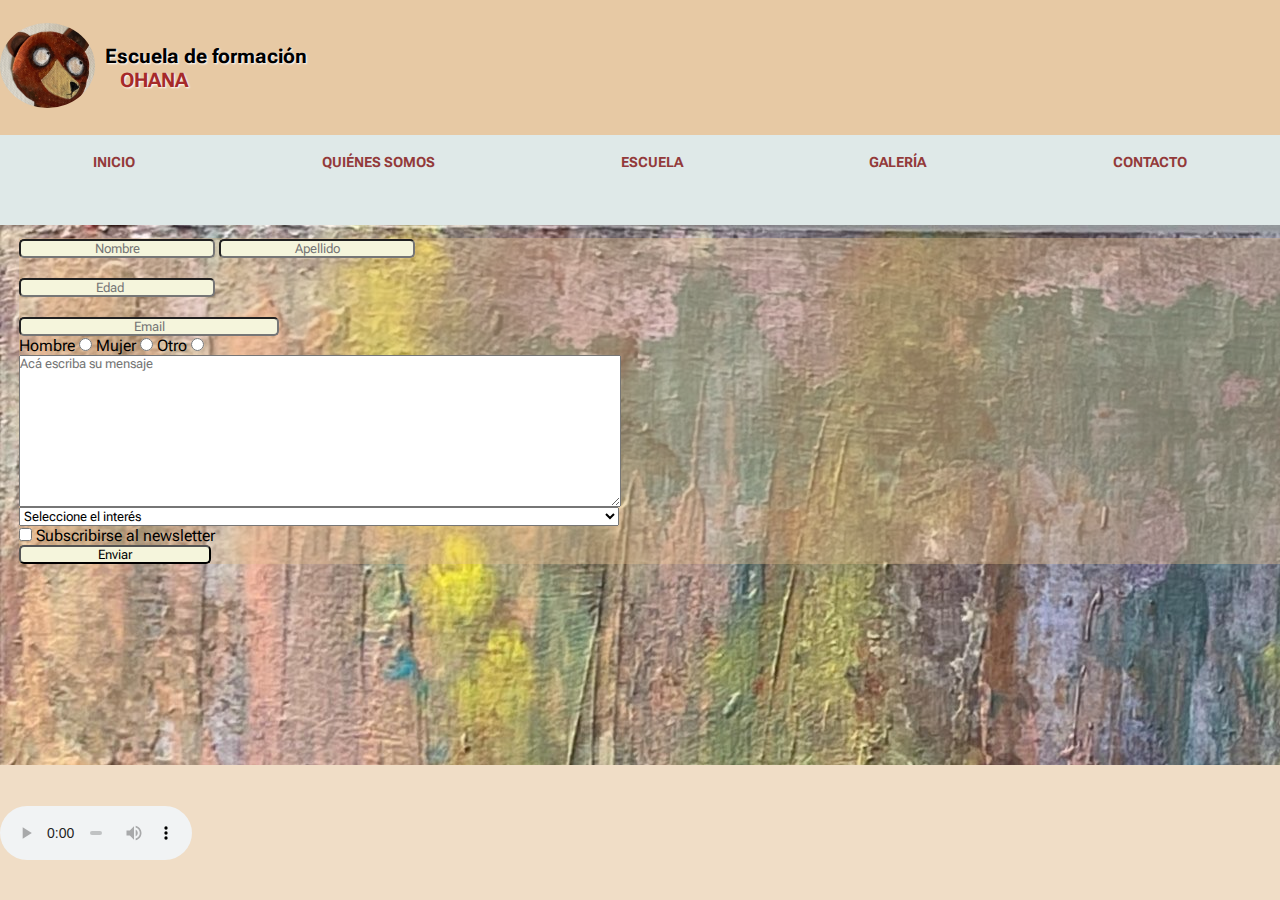
==== html/contacto.html @ 57b865ef "Este es el primer commit. Proyecto sin agregados" ====
<!DOCTYPE html>
<html lang="en">

<head>
    <meta charset="UTF-8">
    <meta http-equiv="X-UA-Compatible" content="IE=edge">
    <meta name="viewport" content="width=device-width, initial-scale=1.0">
    <!-- LINK DE LA FUENTE -->
    <link rel="stylesheet" href="https://use.fontawesome.com/releases/v5.15.4/css/all.css"
        integrity="sha384-DyZ88mC6Up2uqS4h/KRgHuoeGwBcD4Ng9SiP4dIRy0EXTlnuz47vAwmeGwVChigm" crossorigin="anonymous" />
    <link rel="stylesheet" href="../css/style.css">
    <!-- ICONO DE LA PAGINA -->
    <link rel="shortcut icon" href="../img/favicon.jpg">
    <title>CONTACTO | ESCUELA OHANA</title>
</head>

<body>
    <div class="grilla">
        <header class="header">
            <!-- LOGO Y TITULO DE LA ESCUELA -->
            <a href="../index.html"><img class="logo" src="../img/logo.jpg" alt="logo"></a>
            <h1>
                <span> Escuela de formación</span>
                <br>
                <span class="titulo">OHANA</span>
            </h1>
        </header>
        <!-- EL MENU  -->
        <nav class="nav">
            <ul>
                <li class="itemmenu"><a href="../index.html">INICIO</a></li>
                <li class="itemmenu"><a href="./quienessomos.html">QUIÉNES SOMOS</a></li>
                <li class="itemmenu"><a href="./escuela.html">ESCUELA</a>
                    <ol>
                        <li>Talleres</li>
                        <li>Dias y Horarios</li>
                        <li>Muestra Anual</li>
                    </ol>
                </li>
                <li class="itemmenu">
                    <a href="./galeria.html">GALERÍA</a>
                </li>
                <li class="itemmenu">
                    <a href="./contacto.html">CONTACTO</a>
                </li>

            </ul>

        </nav>
        <main class="maincontacto">
            <!-- CONTENIDO PRINCIPAL/FORMULARIO DE CONTACTO -->
            <form class="formulariocontacto" action="#" method="get">
                <label>
                    <input type="text" placeholder="Nombre" name="nombre">
                    <input type="text" placeholder="Apellido" name="apellido">
                </label>
                <br>
                <label>
                    <input type="number" min="1" name="edad" placeholder="Edad">
                    <br><br>
                    <input type="email" name="email" placeholder="Email">
                </label>
                <!-- <br><br> -->
                <label>
                    <span>Hombre</span>
                    <input type="radio" name="sexo" value="hombre">

                    <span>Mujer</span>
                    <input type="radio" name="sexo" value="mujer">

                    <span>Otro</span>
                    <input type="radio" name="sexo" value="otro">
                </label>
                <!-- <br> -->
                <textarea name="mensaje" cols="30" rows="10" placeholder="Acá escriba su mensaje"></textarea>
                <!-- <br> -->
                <select name="interes">
                    <option value="seleccion">Seleccione el interés</option>
                    <option value="cursos">Cursos</option>
                    <option value="news">Novedades</option>
                    <option value="promos">Promociones</option>
                    <option value="otros">Otros</option>
                </select>
                <label>
                    <input type="checkbox" name="suscripcion">
                    <span>Subscribirse al newsletter</span>
                </label>
                <!-- <br><br> -->
                <input type="submit" value="Enviar">
            </form>
        </main>
        <footer class="footer">
            <!-- AUDIO Y REDES DE CONTACTO -->
            <audio class="audio" controls autoplay
                src="./mp3/y2mate.com - Ennio Morricone Cinema Paradiso Theme piano.mp3">
                El navegador no soporta el audio
            </audio>
            <ul class="redes">
                <li><a href="https://facebook.com" target="_blank"><i class="fab fa-instagram redes"></i></a></li>
                <li><a href="https://instagram.com" target="_blank"><i class="fab fa-whatsapp redes"></i></a></li>
                <li><a href="https://twitter.com" target="_blank"><i class="fab fa-twitter redes"></i></a></li>



            </ul>
        </footer>
    </div>
</body>

</html>
---- css/style.css ----
@import url('https://fonts.googleapis.com/css2?family=Roboto+Flex:opsz@8..144&display=swap');

/* RESETEO */
* {
    margin: 0;
    padding: 0;
    font-family: 'Roboto Flex', sans-serif;
}

.grilla {
    display: grid;
    grid-template-rows: 15vh 10vh 60vh 15vh;
    grid-template-areas:
        "header header header header"
        "nav nav nav nav"
        "main main main main"
        "footer footer footer footer";
}

/* HEADER FOOTER MAIN */
.header {
    /* height: 10vh; */
    grid-area: header;
    background-color: rgba(225, 188, 141, 0.8);
    display: flex;
    flex-direction: row;
    align-items: center;
}

.main {
    grid-area: main;
    /* height: 60vh; */
    /* background-color: white; */
    display: flex;
    background-image: url(../img/fondo.JPG);
    background-repeat: repeat;
    background-size: cover;
}

.footer {
    grid-area: footer;
    /* height: 15vh; */
    display: flex;
    background-color: rgba(225, 188, 141, 0.5);
    flex-direction: row;
    align-items: center;
}

/* LOGO- HEADER */
.logo {
    border-radius: 50%;
    max-height: 85px;

}

.logo:hover {
    transition: 0.5;
    transform: scale(1.5);
}

/* TITULO- HEADER */
h1 {
    font-weight: bold;
    font-size: 20px;
    text-shadow: 1px 1px 2px white;
    margin-left: 10px;

}

.titulo {
    color: brown;
    margin-left: 15px;
}

/*MENU - HEADER*/
.nav {
    grid-area: nav;
    background-color: rgba(191, 212, 210, 0.5);

}

.nav ul {
    display: flex;
    flex-direction: row;
    justify-content: space-around;
    align-items: center;
}

.itemmenu {
    margin-top: 1.5%;
    list-style: none;
    position: relative;
    font-size: 14px;
    font-weight: bold;
}

.nav ul ol {
    position: absolute;
    display: none;
}

.nav ul ol li {
    display: block;
    color: black;
    margin-top: 7%;
}

.nav .itemmenu:hover a {

    color: black;
    text-shadow: 2px 3px white;

}

.nav ul .itemmenu:hover ol {
    display: block;
    background-color: rgba(191, 212, 210, 0.8);
}

.itemmenu a {
    text-decoration: none;
    color: rgb(147, 58, 58);
}

/* MAIN INDEX*/
.contenedorimagen {
    width: 35%;
    height: 100%;
    margin-left: 10%;
}

.imagenindex {
    height: 100%;
    width: 100%;
}

.contenedortexto {
    width: 65%;
    height: 100%;
    margin: 10%;

}

.texto {
    font-family: 'Montserrat', sans-serif;
    text-align: center;
    font-style: italic;
    /* margin: 10% 10% 10% 20%; */
    font-size: 20px;
    max-height: 200px;
    max-width: 500px;
    overflow: auto;
    color: white;
    background-color: rgba(31, 30, 28, 0.2);
}

/* FOOTER */
.audio {
    width: 15vw;
    justify-content: left;
}

/* REDES DEL FOOTER */
.redes {
    list-style: none;
    display: flex;
    flex-direction: row;
    margin-left: 10vw;

}

.redes li a {
    text-decoration: none;
}

.redes li a i:hover {
    transition: 0.6;
    transform: scale(2);
}

/* QUIENES SOMOS */
.mainquienessomos {
    grid-area: main;
    display: flex;
    flex-direction: row;
    align-items: center;
    background-image: none;
    background-image: url('../img/fondoilustracion.JPG');
    background-size: cover;
    background-repeat: no-repeat;
    background-attachment: fixed;
}

.contenedormain {
    padding-left: 1%;
    margin-left: 1%;
    background-color: rgba(225, 188, 141, 0.5);
    display: flex;
    flex-direction: column;
    justify-content: center;
    align-items: center;
    width: 70%;    
    max-height: 200px;
}

.titulomain {
    margin-top: 1rem;
    font-size: 25px;
    text-transform: uppercase;
    font-style: italic;
    font-weight: bold;
    box-shadow: 2px 2px 2px brown;
}

.textomain {
    font-family: 'Montserrat', sans-serif;

    overflow: auto;
    /* font-weight: bolder; */
}

.contenedorlogo {
    width: 30%;
    padding-left: 10%;
}

.contenedorlogo img {

    border-radius: 50%;
    max-width: 200px;
    /* width:70%; */
    /* height:70%; */
}

/* ESCUELA */
.mainescuela {
    background-color: rgba(225, 188, 141, 0.6);
    grid-area: main;
    display: flex;
    flex-direction: column;
    justify-content: flex-start;
    align-items: center;
}

.contenedormainescuela {
    
    height: 50%;
    overflow: hidden;

}

.contenedorvideoescuela {
    height: 50%;
}

/* GALERIA */
.maingaleria {
    grid-area: main;
    background-image: none;
    background-image: url('../img/fondolineas.JPG');
    background-repeat: repeat;
    display: flex;
    flex-direction: column;
    background-attachment: fixed;
    justify-content: flex-start;
    align-items: stretch;
}

.grillagaleria {
    padding-top: 5%;
    display: grid;
    grid-template-rows: repeat(4, auto);
    grid-template-columns: repeat(5, auto);
    gap: 5px;
}

.grillagaleria img {
    border: solid 1px brown;

}

/* CONTACTO */
.maincontacto {

    grid-area: main;
    overflow: auto;
    background-image: url('../img/fondo.JPG');

}

.formulariocontacto {
    margin-left: 1.5%;
    background-color: rgba(225, 188, 141, 0.4);
    margin-top: 1%;
    display: flex;
    flex-direction: column;
    align-content: center;
    align-items: stretch;
}


.formulariocontacto input[type=text],
.formulariocontacto input[type=number],
.formulariocontacto input[type=submit] {
    border-radius: 5px;
    background-color: beige;
    /* width: 100px; */
    width: 15vw;
    text-align: center;
}

.formulariocontacto input[type=email] {
    width: 20vw;
    border-radius: 5px;
    background-color: beige;
    text-align: center;
}

.formulariocontacto input[type=submit]:hover {
    background-color: rgb(233, 233, 207);
    transition: .5s;
    transform: scale(1.2);
}

.formulariocontacto select {
    max-width: 600px;
}

.formulariocontacto textarea {
    max-width: 600px;
    /* height: 40vh; */
}

/* MEDIAS QUERIES DISPOSITIVO MOBILE */
@media(max-width:375px) {

    /* GRILLA GENERAL VERSION MOBILE */
    .grilla {
        grid-template-rows: 15vh 4vh 71vh 10vh;
    }

    /* LOGO HEADER VERSION MOBILE */
    .logo {
        height: 70px;
    }

    /* INDEX VERSION MOBILE */
    .main {
        display: flex;
        flex-direction: column;
        justify-content: space-between;
        align-items: center;
    }

    .contenedortexto {
        max-width: 80%;
    }

    .texto {
        font-size: 12px;
    }

    .contenedorimagen {
        width: 40%;
        height: 50%;
        margin-left: 0;
    }

    .imagenindex {
        margin-top: 15%;
    }

    /* FOOTER/ AUDIO DEL FOOTER DESAPARECE EN VERSION MOBILE */
    .audio {
        display: none;
    }

    .redes {
        margin-left: 14vw;
    }

    /* MENU */
    .itemmenu {
        /* margin-top: 2%; */
        font-size: 12px;
    }

    h1 {
        font-size: 15px;
    }

    /* QUIENES SOMOS VERSION MOBILE */
    .mainquienessomos {
        display: flex;
        flex-direction: row-reverse;
    }

    .contenedormain {
        padding-left: 0%;
        margin-left: 0%;
        margin-right: 10%;
        width: 100%;
        background-color: rgba(225, 188, 141, 0.7);
        /* max-height: 100px; */
    }

    .titulomain {
        margin-top: .5rem;
        font-size: 12px;
    }

    .textomain {
        font-size: 9px;
        /* max-height: 100px; */
    }

    .contenedorlogo {
        width: 100%;
        padding-left: 0;
    }

    .contenedorlogo img {
        /* padding-left:2%; */
        max-width: 140px;

    }

    /* ESCUELA VERSION MOBILE */
    .contenedorvideoescuela {
        height: 40%;
    }

    .contenedormainescuela {
        height: 60%;
    }

    /* GALERIA VERSION MOBILE */
    .grillagaleria {
        padding-top: 10%;
        grid-template-rows: repeat(5, auto);
        grid-template-columns: repeat(4, auto);

    }

    .maingaleria {
        /* background-image: none; */
        /* background-image: url('../img/fondolineas.JPG'); */
        /* background-repeat: no-repeat; */
        background-position: 0% 3%
            /* background-attachment: fixed; */
    }

}
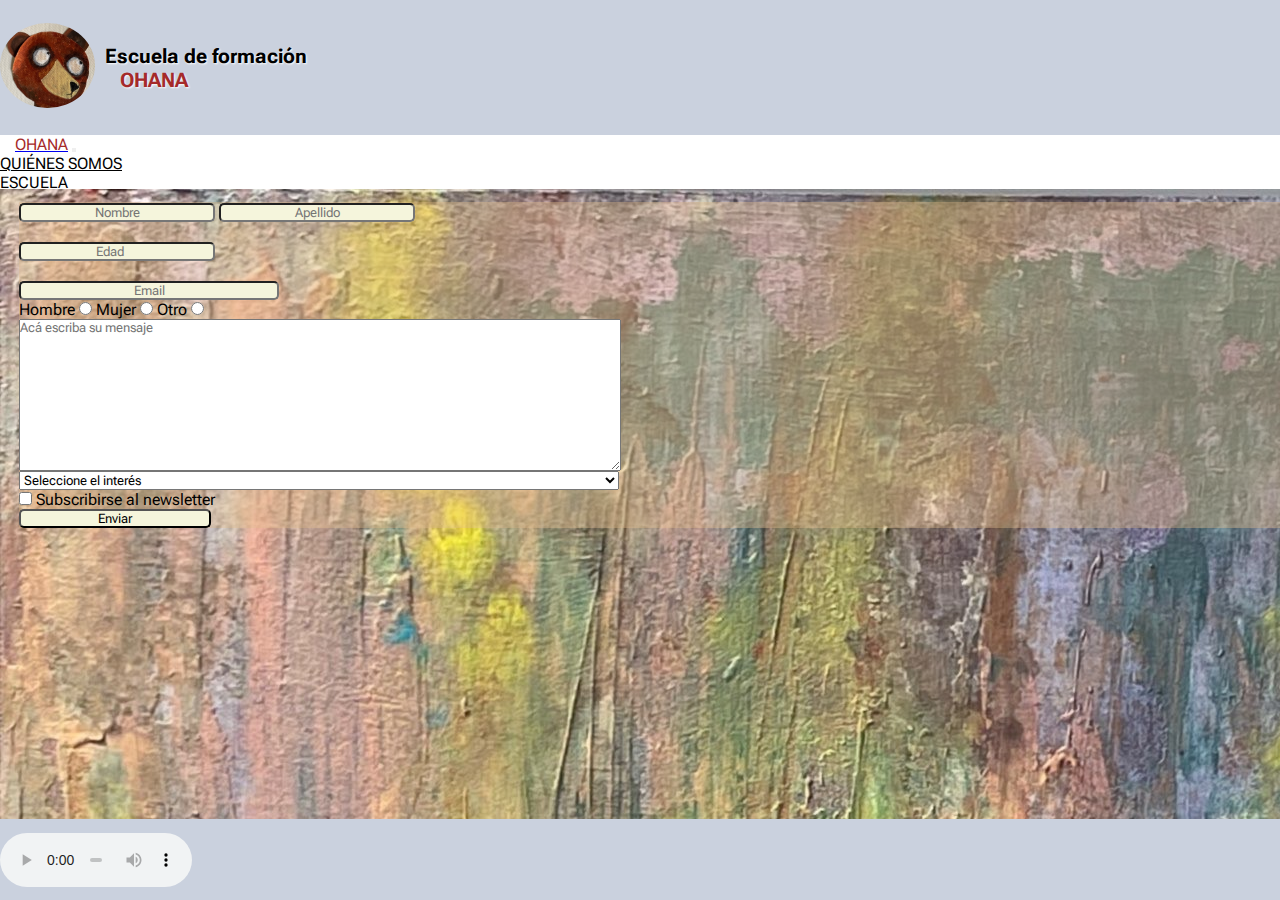
==== commit 03487b82: "commit proyecto con agregado bootstrap en menu y galeria" ====
--- a/html/contacto.html
+++ b/html/contacto.html
@@ -8,10 +8,12 @@
     <!-- LINK DE LA FUENTE -->
     <link rel="stylesheet" href="https://use.fontawesome.com/releases/v5.15.4/css/all.css"
         integrity="sha384-DyZ88mC6Up2uqS4h/KRgHuoeGwBcD4Ng9SiP4dIRy0EXTlnuz47vAwmeGwVChigm" crossorigin="anonymous" />
+    <link href="https://cdn.jsdelivr.net/npm/bootstrap@5.2.0-beta1/dist/css/bootstrap.min.css" rel="stylesheet"
+        integrity="sha384-0evHe/X+R7YkIZDRvuzKMRqM+OrBnVFBL6DOitfPri4tjfHxaWutUpFmBp4vmVor" crossorigin="anonymous">
     <link rel="stylesheet" href="../css/style.css">
     <!-- ICONO DE LA PAGINA -->
     <link rel="shortcut icon" href="../img/favicon.jpg">
-    <title>CONTACTO | ESCUELA OHANA</title>
+    <title>INICIO | ESCUELA OHANA</title>
 </head>
 
 <body>
@@ -25,27 +27,64 @@
                 <span class="titulo">OHANA</span>
             </h1>
         </header>
-        <!-- EL MENU  -->
-        <nav class="nav">
-            <ul>
-                <li class="itemmenu"><a href="../index.html">INICIO</a></li>
-                <li class="itemmenu"><a href="./quienessomos.html">QUIÉNES SOMOS</a></li>
-                <li class="itemmenu"><a href="./escuela.html">ESCUELA</a>
-                    <ol>
-                        <li>Talleres</li>
-                        <li>Dias y Horarios</li>
-                        <li>Muestra Anual</li>
-                    </ol>
-                </li>
-                <li class="itemmenu">
-                    <a href="./galeria.html">GALERÍA</a>
-                </li>
-                <li class="itemmenu">
-                    <a href="./contacto.html">CONTACTO</a>
-                </li>
+        <!-- EL MENU SIN BOOTSTRAP
+            <nav class="nav">
+                <ul>
+                    <li class="itemmenu"><a href="./index.html">INICIO</a></li>
+                    <li class="itemmenu"><a href="./html/quienessomos.html">QUIÉNES SOMOS</a></li>
+                    <li class="itemmenu"><a href="./html/escuela.html">ESCUELA</a>
+                        <ol>
+                            <li>Talleres</li>
+                            <li>Dias y Horarios</li>
+                            <li>Muestra Anual</li>
+                        </ol>
+                    </li>
+                    <li class="itemmenu">
+                        <a href="./html/galeria.html">GALERÍA</a>
+                    </li>
+                    <li class="itemmenu">
+                        <a href="./html/contacto.html">CONTACTO</a>
+                    </li>
+    
+                </ul>
+    
+            </nav> -->
 
-            </ul>
+        <!-- MENU CON BOOTSTRAP -->
+        <nav class="navbar navbar-expand-lg bg-light">
+            <div class="container-fluid">
+                <a class="navbar-brand" href="../index.html"><span class="titulo">OHANA</span></a>
+                <button class="navbar-toggler" type="button" data-bs-toggle="collapse"
+                    data-bs-target="#navbarNavDropdown" aria-controls="navbarNavDropdown" aria-expanded="false"
+                    aria-label="Toggle navigation">
+                    <span class="navbar-toggler-icon"></span>
+                </button>
+                <div class="collapse navbar-collapse" id="navbarNavDropdown">
+                    <ul class="navbar-nav">
+                        <li class="nav-item">
+                            <a class="nav-link" aria-current="page" href="./quienessomos.html">QUIÉNES SOMOS</a>
+                        </li>
+                        <li class="nav-item dropdown">
+                            <a class="nav-link dropdown-toggle" href="./escuela.html" id="navbarDropdownMenuLink"
+                                role="button" data-bs-toggle="dropdown" aria-expanded="false">
+                                ESCUELA
+                            </a>
+                            <ul class="dropdown-menu" aria-labelledby="navbarDropdownMenuLink">
+                                <li><a class="dropdown-item" href="./escuela.html">Talleres</a></li>
+                                <li><a class="dropdown-item" href="./escuela.html">Días y Horarios</a></li>
+                                <li><a class="dropdown-item" href="./escuela.html">Muestra Anual</a></li>
+                            </ul>
+                        </li>
+                        <li class="nav-item">
+                            <a class="nav-link" href="./galeria.html">GALERÍA</a>
+                        </li>
+                        <li class="nav-item">
+                            <a class="nav-link" href="./contacto.html">CONTACTO</a>
+                        </li>
 
+                    </ul>
+                </div>
+            </div>
         </nav>
         <main class="maincontacto">
             <!-- CONTENIDO PRINCIPAL/FORMULARIO DE CONTACTO -->
@@ -105,6 +144,9 @@
             </ul>
         </footer>
     </div>
+    <script src="https://cdn.jsdelivr.net/npm/bootstrap@5.2.0-beta1/dist/js/bootstrap.bundle.min.js"
+        integrity="sha384-pprn3073KE6tl6bjs2QrFaJGz5/SUsLqktiwsUTF55Jfv3qYSDhgCecCxMW52nD2" crossorigin="anonymous">
+    </script>
 </body>
 
 </html>--- a/css/style.css
+++ b/css/style.css
@@ -1,4 +1,5 @@
 @import url('https://fonts.googleapis.com/css2?family=Roboto+Flex:opsz@8..144&display=swap');
+
 
 /* RESETEO */
 * {
@@ -9,7 +10,7 @@
 
 .grilla {
     display: grid;
-    grid-template-rows: 15vh 10vh 60vh 15vh;
+    grid-template-rows: 15vh 6vh 70vh 9vh;
     grid-template-areas:
         "header header header header"
         "nav nav nav nav"
@@ -19,9 +20,8 @@
 
 /* HEADER FOOTER MAIN */
 .header {
-    /* height: 10vh; */
     grid-area: header;
-    background-color: rgba(225, 188, 141, 0.8);
+    background-color: rgb(202 209 222);
     display: flex;
     flex-direction: row;
     align-items: center;
@@ -29,19 +29,14 @@
 
 .main {
     grid-area: main;
-    /* height: 60vh; */
-    /* background-color: white; */
-    display: flex;
-    background-image: url(../img/fondo.JPG);
-    background-repeat: repeat;
-    background-size: cover;
+    display: flex;
+    background-image: url(../img/fondo1.JPG);
 }
 
 .footer {
     grid-area: footer;
-    /* height: 15vh; */
-    display: flex;
-    background-color: rgba(225, 188, 141, 0.5);
+    display: flex;
+    background-color: rgb(202 209 222);;
     flex-direction: row;
     align-items: center;
 }
@@ -50,12 +45,9 @@
 .logo {
     border-radius: 50%;
     max-height: 85px;
-
-}
-
-.logo:hover {
-    transition: 0.5;
-    transform: scale(1.5);
+    animation:logogiro 5s infinite;
+
+
 }
 
 /* TITULO- HEADER */
@@ -73,9 +65,50 @@
 }
 
 /*MENU - HEADER*/
-.nav {
+/* CAMBIOS DEL MENU DE BOOTSTRAP */
+.navbar {
+    /* background-color: white; */
+    --bs-navbar-brand-font-size: 1rem;
     grid-area: nav;
-    background-color: rgba(191, 212, 210, 0.5);
+    --bs-navbar-nav-link-padding-x: 4rem;
+    --bs-navbar-brand-margin-end: 4rem;
+    --bs-navbar-color: rgb(202 209 222);
+    /* CAMBIO COLOR DEL ICONO DEL MENU AL HACER HOVER */
+    --bs-navbar-hover-color: rgb(0 0 0 / 70%);
+    /* CAMBIO COLOR HOVER INICIO */
+    --bs-navbar-brand-hover-color: rgb(0 0 0 / 70%);
+    /* BORDE REDONDO ICONO MENU */
+    --bs-navbar-toggler-border-radius: 0.9rem;
+    --bs-navbar-toggler-focus-width: 0.1rem;
+}
+.container, .container-fluid, .container-lg, .container-md, .container-sm, .container-xl, .container-xxl {
+    --bs-gutter-x: 6rem;
+    background-color: white;
+}
+.navbar>.container, .navbar>.container-fluid, .navbar>.container-lg, .navbar>.container-md, .navbar>.container-sm, .navbar>.container-xl, .navbar>.container-xxl{
+    z-index: 1;
+}
+.nav-link{
+    color:black;
+}
+
+.nav-link:active, .nav-link:visited, .nav-link:hover{
+    transition: 0.6s;
+    background-color:rgba(202,209,222,0.3);
+}
+.navbar-brand:active, .navbar-brand:visited{
+    transition: 1s;
+    transform:scale(1.6);
+} 
+.dropdown-toggle::after{
+    border-top: .3em solid  rgb(202 209 222);
+}
+
+/*MENU PREVIO A BOOTSTRAP
+ .nav { 
+    grid-area: nav;
+    background-color: #bfd4d280;
+    background-image:linear-gradient(195deg, rgba(170,142,110,1) 0%, rgba(226,236,235,1) 0%, rgba(232,223,213,1) 0%, rgba(199,210,209,1) 44%, rgba(191,212,210,1) 64%, rgba(194,202,201,1) 87%);
 
 }
 
@@ -120,7 +153,7 @@
 .itemmenu a {
     text-decoration: none;
     color: rgb(147, 58, 58);
-}
+}*/
 
 /* MAIN INDEX*/
 .contenedorimagen {
@@ -137,21 +170,23 @@
 .contenedortexto {
     width: 65%;
     height: 100%;
-    margin: 10%;
-
+    padding: 10rem 0 0 5rem;
 }
 
 .texto {
     font-family: 'Montserrat', sans-serif;
     text-align: center;
     font-style: italic;
-    /* margin: 10% 10% 10% 20%; */
     font-size: 20px;
     max-height: 200px;
     max-width: 500px;
     overflow: auto;
     color: white;
     background-color: rgba(31, 30, 28, 0.2);
+    animation-name: textoindex;
+    animation-duration: 5s; 
+    animation-iteration-count: 5s;
+
 }
 
 /* FOOTER */
@@ -194,7 +229,7 @@
 .contenedormain {
     padding-left: 1%;
     margin-left: 1%;
-    background-color: rgba(225, 188, 141, 0.5);
+    background-color:rgba(202,209, 222, 0.4) ;
     display: flex;
     flex-direction: column;
     justify-content: center;
@@ -206,35 +241,28 @@
 .titulomain {
     margin-top: 1rem;
     font-size: 25px;
-    text-transform: uppercase;
-    font-style: italic;
     font-weight: bold;
-    box-shadow: 2px 2px 2px brown;
+    box-shadow: 2px 2px 2px #cad1de;
 }
 
 .textomain {
     font-family: 'Montserrat', sans-serif;
-
     overflow: auto;
-    /* font-weight: bolder; */
 }
 
 .contenedorlogo {
-    width: 30%;
-    padding-left: 10%;
+    padding-left: 6rem;
 }
 
 .contenedorlogo img {
-
-    border-radius: 50%;
-    max-width: 200px;
-    /* width:70%; */
-    /* height:70%; */
+    max-width: 225px;
 }
 
 /* ESCUELA */
 .mainescuela {
-    background-color: rgba(225, 188, 141, 0.6);
+    background-color: #e1bc8d99;
+    background-image:url('../img/fondoescuela.jpg');
+    background-attachment: fixed;
     grid-area: main;
     display: flex;
     flex-direction: column;
@@ -243,10 +271,9 @@
 }
 
 .contenedormainescuela {
-    
+    overflow: auto;
     height: 50%;
-    overflow: hidden;
-
+    background-color: #d1a38d42;
 }
 
 .contenedorvideoescuela {
@@ -257,15 +284,12 @@
 .maingaleria {
     grid-area: main;
     background-image: none;
-    background-image: url('../img/fondolineas.JPG');
-    background-repeat: repeat;
     display: flex;
     flex-direction: column;
-    background-attachment: fixed;
     justify-content: flex-start;
     align-items: stretch;
 }
-
+/* GRILLA GALERIA PREVIO A BOOTSTRAP 
 .grillagaleria {
     padding-top: 5%;
     display: grid;
@@ -277,7 +301,34 @@
 .grillagaleria img {
     border: solid 1px brown;
 
-}
+}*/
+.contenedorgaleria{
+    max-width: 100%;
+    height:100%;
+    padding-left: 30%;
+    padding-right: 30%;
+    background-image: url(../img/fondolineas.jpg);
+    background-attachment: fixed;
+}
+/* CAMBIOS GALERIA CAROUSEL BOOTSTRAP */
+.carousel-inner{
+    background-color:#cad1de78 ;
+}
+.carousel-item{
+    transition: transform .8s ease-in-out;
+}
+.carousel-item img{
+    max-height: 60vh;
+}
+.carousel-control-next-icon, .carousel-control-prev-icon{
+    background-color: grey;
+    border-radius: 50%;
+}
+.carousel-control-next, .carousel-control-prev {
+width: 20%;
+
+}
+
 
 /* CONTACTO */
 .maincontacto {
@@ -331,6 +382,38 @@
     /* height: 40vh; */
 }
 
+/* ANIMACIONES */
+@keyframes logogiro{
+    0%{
+        transform:rotate(0deg);
+        transition:.5s;
+    }
+    100%{
+        transform:rotate(50deg);
+        transition:.5s;
+    }
+}
+ 
+@keyframes textoindex{
+    0%{
+        transition: .5s;
+        transform: scale(1.1);
+    }
+    25%{
+        transition: .5s;
+        transform:scale(1.2);
+    }
+    50%{
+        transition: .5s;
+        transform: scale(1.3);
+    }
+    100%{
+        transition: .5s;
+        transform: scale(1);
+        
+    }
+} 
+
 /* MEDIAS QUERIES DISPOSITIVO MOBILE */
 @media(max-width:375px) {
 
@@ -381,7 +464,6 @@
 
     /* MENU */
     .itemmenu {
-        /* margin-top: 2%; */
         font-size: 12px;
     }
 
@@ -401,7 +483,6 @@
         margin-right: 10%;
         width: 100%;
         background-color: rgba(225, 188, 141, 0.7);
-        /* max-height: 100px; */
     }
 
     .titulomain {
@@ -411,7 +492,6 @@
 
     .textomain {
         font-size: 9px;
-        /* max-height: 100px; */
     }
 
     .contenedorlogo {
@@ -420,7 +500,6 @@
     }
 
     .contenedorlogo img {
-        /* padding-left:2%; */
         max-width: 140px;
 
     }
@@ -443,11 +522,7 @@
     }
 
     .maingaleria {
-        /* background-image: none; */
-        /* background-image: url('../img/fondolineas.JPG'); */
-        /* background-repeat: no-repeat; */
-        background-position: 0% 3%
-            /* background-attachment: fixed; */
+        background-position: 0% 3%;
     }
 
 }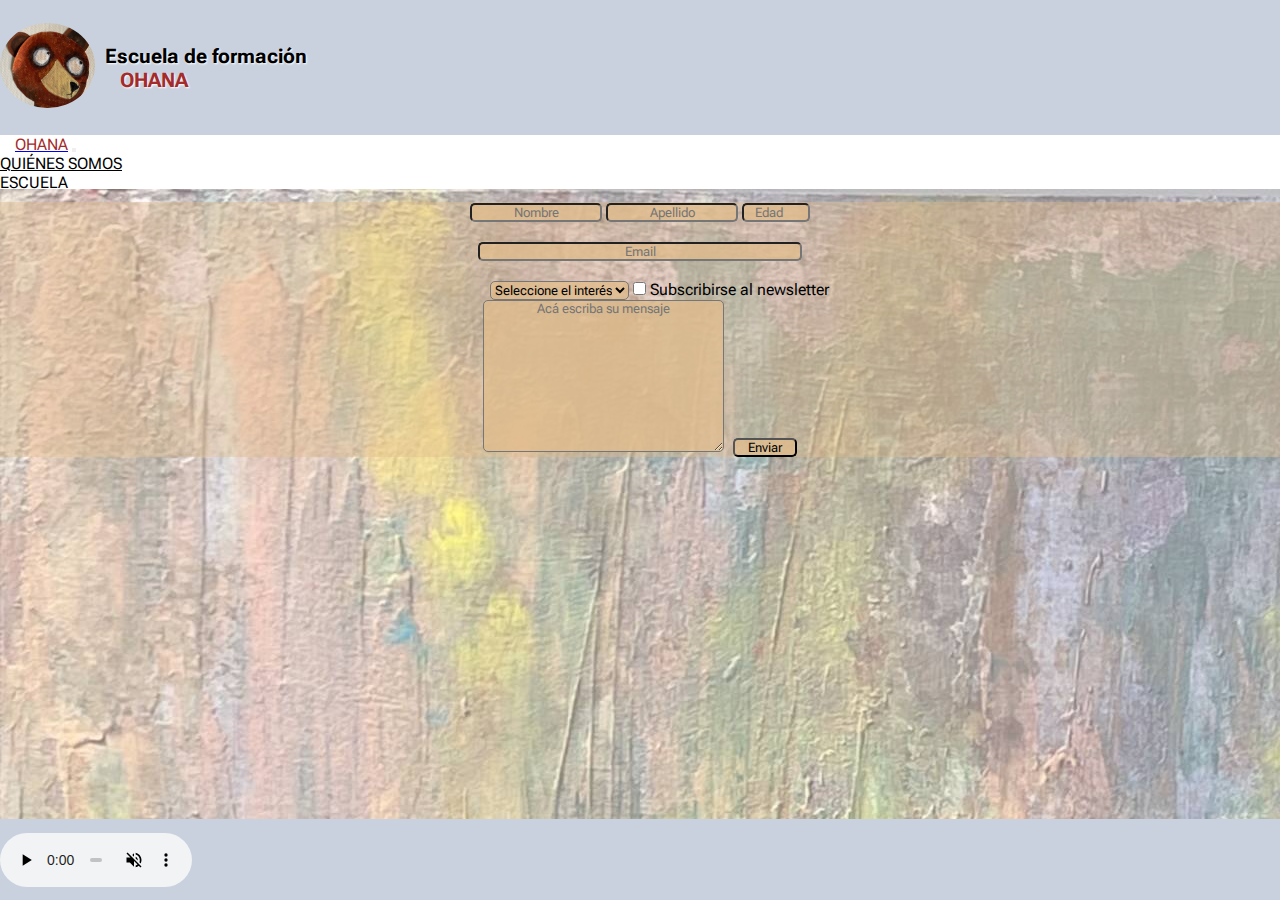
==== commit b3c70976: "últimos cambios del proyecto" ====
--- a/html/contacto.html
+++ b/html/contacto.html
@@ -5,6 +5,8 @@
     <meta charset="UTF-8">
     <meta http-equiv="X-UA-Compatible" content="IE=edge">
     <meta name="viewport" content="width=device-width, initial-scale=1.0">
+    <meta name="keywords" content="contacto,mail,escuela,OHANA,talleres,formación">
+    <meta name="description" content="Contactanos a través del siguiente formulario. Escuela OHANA">
     <!-- LINK DE LA FUENTE -->
     <link rel="stylesheet" href="https://use.fontawesome.com/releases/v5.15.4/css/all.css"
         integrity="sha384-DyZ88mC6Up2uqS4h/KRgHuoeGwBcD4Ng9SiP4dIRy0EXTlnuz47vAwmeGwVChigm" crossorigin="anonymous" />
@@ -13,7 +15,7 @@
     <link rel="stylesheet" href="../css/style.css">
     <!-- ICONO DE LA PAGINA -->
     <link rel="shortcut icon" href="../img/favicon.jpg">
-    <title>INICIO | ESCUELA OHANA</title>
+    <title>CONTACTO | ESCUELA OHANA</title>
 </head>
 
 <body>
@@ -64,16 +66,8 @@
                         <li class="nav-item">
                             <a class="nav-link" aria-current="page" href="./quienessomos.html">QUIÉNES SOMOS</a>
                         </li>
-                        <li class="nav-item dropdown">
-                            <a class="nav-link dropdown-toggle" href="./escuela.html" id="navbarDropdownMenuLink"
-                                role="button" data-bs-toggle="dropdown" aria-expanded="false">
-                                ESCUELA
-                            </a>
-                            <ul class="dropdown-menu" aria-labelledby="navbarDropdownMenuLink">
-                                <li><a class="dropdown-item" href="./escuela.html">Talleres</a></li>
-                                <li><a class="dropdown-item" href="./escuela.html">Días y Horarios</a></li>
-                                <li><a class="dropdown-item" href="./escuela.html">Muestra Anual</a></li>
-                            </ul>
+                        <li class="nav-item">
+                            <a class="nav-link" href="./escuela.html">ESCUELA</a>
                         </li>
                         <li class="nav-item">
                             <a class="nav-link" href="./galeria.html">GALERÍA</a>
@@ -92,27 +86,15 @@
                 <label>
                     <input type="text" placeholder="Nombre" name="nombre">
                     <input type="text" placeholder="Apellido" name="apellido">
+                    <input type="number" min="1" name="edad" placeholder="Edad">
                 </label>
                 <br>
                 <label>
-                    <input type="number" min="1" name="edad" placeholder="Edad">
-                    <br><br>
                     <input type="email" name="email" placeholder="Email">
+                    <!-- <textarea name="mensaje" cols="30" rows="10" placeholder="Acá escriba su mensaje"></textarea> -->
                 </label>
-                <!-- <br><br> -->
+                <br>
                 <label>
-                    <span>Hombre</span>
-                    <input type="radio" name="sexo" value="hombre">
-
-                    <span>Mujer</span>
-                    <input type="radio" name="sexo" value="mujer">
-
-                    <span>Otro</span>
-                    <input type="radio" name="sexo" value="otro">
-                </label>
-                <!-- <br> -->
-                <textarea name="mensaje" cols="30" rows="10" placeholder="Acá escriba su mensaje"></textarea>
-                <!-- <br> -->
                 <select name="interes">
                     <option value="seleccion">Seleccione el interés</option>
                     <option value="cursos">Cursos</option>
@@ -120,18 +102,19 @@
                     <option value="promos">Promociones</option>
                     <option value="otros">Otros</option>
                 </select>
+                <input type="checkbox" name="suscripcion">
+                <span>Subscribirse al newsletter</span>
+            </label>
                 <label>
-                    <input type="checkbox" name="suscripcion">
-                    <span>Subscribirse al newsletter</span>
+                    <textarea name="mensaje" cols="30" rows="10" placeholder="Acá escriba su mensaje"></textarea>
+                    <input type="submit" value="Enviar">
                 </label>
-                <!-- <br><br> -->
-                <input type="submit" value="Enviar">
             </form>
         </main>
         <footer class="footer">
             <!-- AUDIO Y REDES DE CONTACTO -->
-            <audio class="audio" controls autoplay
-                src="./mp3/y2mate.com - Ennio Morricone Cinema Paradiso Theme piano.mp3">
+            <audio class="audio" controls autoplay muted
+                src="../mp3/y2mate.com - Ennio Morricone Cinema Paradiso Theme piano.mp3">
                 El navegador no soporta el audio
             </audio>
             <ul class="redes">
--- a/css/style.css
+++ b/css/style.css
@@ -1,528 +1,405 @@
-@import url('https://fonts.googleapis.com/css2?family=Roboto+Flex:opsz@8..144&display=swap');
-
-
-/* RESETEO */
+@import url("https://fonts.googleapis.com/css2?family=Roboto+Flex:opsz@8..144&display=swap");
 * {
-    margin: 0;
-    padding: 0;
-    font-family: 'Roboto Flex', sans-serif;
-}
-
+  margin: 0;
+  padding: 0;
+  font-family: 'Roboto Flex', sans-serif; }
+
+.formulariocontacto input[type=email], .formulariocontacto input[type=text], .formulariocontacto input[type=submit], .formulariocontacto input[type=number], .formulariocontacto textarea, .formulariocontacto select {
+  border-radius: 5px;
+  background-color: #e1bc8dc9;
+  text-align: center; }
+
+/*GRILLA DIVISORIA*/
 .grilla {
-    display: grid;
-    grid-template-rows: 15vh 6vh 70vh 9vh;
-    grid-template-areas:
-        "header header header header"
-        "nav nav nav nav"
-        "main main main main"
-        "footer footer footer footer";
-}
+  display: grid;
+  grid-template-rows: 15vh 6vh 70vh 9vh;
+  grid-template-areas: "header header header header"+ "nav nav nav nav"+ "main main main main"+ "footer footer footer footer"; }
 
 /* HEADER FOOTER MAIN */
 .header {
-    grid-area: header;
-    background-color: rgb(202 209 222);
-    display: flex;
-    flex-direction: row;
-    align-items: center;
-}
-
-.main {
-    grid-area: main;
-    display: flex;
-    background-image: url(../img/fondo1.JPG);
-}
+  grid-area: header;
+  background-color: #cad1de;
+  display: flex;
+  flex-direction: row;
+  align-items: center;
+  align-content: center;
+  justify-content: flex-start; }
+
+/*MENU CAMBIOS BOOTSTRAP*/
+.navbar {
+  --bs-navbar-brand-font-size: 1rem;
+  grid-area: nav;
+  --bs-navbar-nav-link-padding-x: 4rem;
+  --bs-navbar-brand-margin-end: 4rem;
+  --bs-navbar-color:$colorPrincipal;
+  /* CAMBIO COLOR DEL ICONO DEL MENU AL HACER HOVER */
+  --bs-navbar-hover-color: rgb(0 0 0 / 70%);
+  /* CAMBIO COLOR HOVER INICIO */
+  --bs-navbar-brand-hover-color: rgb(0 0 0 / 70%);
+  /* BORDE REDONDO ICONO MENU */
+  --bs-navbar-toggler-border-radius: 0.9rem;
+  --bs-navbar-toggler-focus-width: 0.1rem; }
+
+.container, .container-fluid, .container-lg, .container-md, .container-sm, .container-xl, .container-xxl {
+  --bs-gutter-x: 6rem;
+  background-color: white; }
+
+.navbar > .container, .navbar > .container-fluid, .navbar > .container-lg, .navbar > .container-md, .navbar > .container-sm, .navbar > .container-xl, .navbar > .container-xxl {
+  z-index: 1; }
+
+.nav-link {
+  color: black; }
+  .nav-link:hover, .nav-link:visited, .nav-link:active {
+    transition: 0.6s;
+    background-color: rgba(202, 209, 222, 0.3); }
+
+.navbar-brand:active, .navbar-brand:visited {
+  transition: 1s;
+  transform: scale(1.6); }
+
+.dropdown-toggle::after {
+  border-top: 0.3em solid #cad1de; }
 
 .footer {
-    grid-area: footer;
-    display: flex;
-    background-color: rgb(202 209 222);;
-    flex-direction: row;
-    align-items: center;
-}
-
-/* LOGO- HEADER */
-.logo {
-    border-radius: 50%;
-    max-height: 85px;
-    animation:logogiro 5s infinite;
-
-
-}
-
-/* TITULO- HEADER */
-h1 {
-    font-weight: bold;
-    font-size: 20px;
-    text-shadow: 1px 1px 2px white;
-    margin-left: 10px;
-
-}
-
-.titulo {
-    color: brown;
-    margin-left: 15px;
-}
-
-/*MENU - HEADER*/
-/* CAMBIOS DEL MENU DE BOOTSTRAP */
-.navbar {
-    /* background-color: white; */
-    --bs-navbar-brand-font-size: 1rem;
-    grid-area: nav;
-    --bs-navbar-nav-link-padding-x: 4rem;
-    --bs-navbar-brand-margin-end: 4rem;
-    --bs-navbar-color: rgb(202 209 222);
-    /* CAMBIO COLOR DEL ICONO DEL MENU AL HACER HOVER */
-    --bs-navbar-hover-color: rgb(0 0 0 / 70%);
-    /* CAMBIO COLOR HOVER INICIO */
-    --bs-navbar-brand-hover-color: rgb(0 0 0 / 70%);
-    /* BORDE REDONDO ICONO MENU */
-    --bs-navbar-toggler-border-radius: 0.9rem;
-    --bs-navbar-toggler-focus-width: 0.1rem;
-}
-.container, .container-fluid, .container-lg, .container-md, .container-sm, .container-xl, .container-xxl {
-    --bs-gutter-x: 6rem;
-    background-color: white;
-}
-.navbar>.container, .navbar>.container-fluid, .navbar>.container-lg, .navbar>.container-md, .navbar>.container-sm, .navbar>.container-xl, .navbar>.container-xxl{
-    z-index: 1;
-}
-.nav-link{
-    color:black;
-}
-
-.nav-link:active, .nav-link:visited, .nav-link:hover{
-    transition: 0.6s;
-    background-color:rgba(202,209,222,0.3);
-}
-.navbar-brand:active, .navbar-brand:visited{
-    transition: 1s;
-    transform:scale(1.6);
-} 
-.dropdown-toggle::after{
-    border-top: .3em solid  rgb(202 209 222);
-}
-
-/*MENU PREVIO A BOOTSTRAP
- .nav { 
-    grid-area: nav;
-    background-color: #bfd4d280;
-    background-image:linear-gradient(195deg, rgba(170,142,110,1) 0%, rgba(226,236,235,1) 0%, rgba(232,223,213,1) 0%, rgba(199,210,209,1) 44%, rgba(191,212,210,1) 64%, rgba(194,202,201,1) 87%);
-
-}
-
-.nav ul {
-    display: flex;
-    flex-direction: row;
-    justify-content: space-around;
-    align-items: center;
-}
-
-.itemmenu {
-    margin-top: 1.5%;
-    list-style: none;
-    position: relative;
-    font-size: 14px;
-    font-weight: bold;
-}
-
-.nav ul ol {
-    position: absolute;
-    display: none;
-}
-
-.nav ul ol li {
-    display: block;
-    color: black;
-    margin-top: 7%;
-}
-
-.nav .itemmenu:hover a {
-
-    color: black;
-    text-shadow: 2px 3px white;
-
-}
-
-.nav ul .itemmenu:hover ol {
-    display: block;
-    background-color: rgba(191, 212, 210, 0.8);
-}
-
-.itemmenu a {
-    text-decoration: none;
-    color: rgb(147, 58, 58);
-}*/
-
-/* MAIN INDEX*/
-.contenedorimagen {
-    width: 35%;
-    height: 100%;
-    margin-left: 10%;
-}
-
-.imagenindex {
-    height: 100%;
-    width: 100%;
-}
-
-.contenedortexto {
-    width: 65%;
-    height: 100%;
-    padding: 10rem 0 0 5rem;
-}
-
-.texto {
-    font-family: 'Montserrat', sans-serif;
-    text-align: center;
-    font-style: italic;
-    font-size: 20px;
-    max-height: 200px;
-    max-width: 500px;
-    overflow: auto;
-    color: white;
-    background-color: rgba(31, 30, 28, 0.2);
-    animation-name: textoindex;
-    animation-duration: 5s; 
-    animation-iteration-count: 5s;
-
-}
-
-/* FOOTER */
-.audio {
-    width: 15vw;
-    justify-content: left;
-}
+  grid-area: footer;
+  background-color: #cad1de;
+  display: flex;
+  flex-direction: row;
+  align-items: center;
+  align-content: center;
+  justify-content: flex-start; }
 
 /* REDES DEL FOOTER */
 .redes {
-    list-style: none;
-    display: flex;
-    flex-direction: row;
-    margin-left: 10vw;
-
-}
-
-.redes li a {
-    text-decoration: none;
-}
-
-.redes li a i:hover {
-    transition: 0.6;
-    transform: scale(2);
-}
-
-/* QUIENES SOMOS */
+  list-style: none;
+  display: flex;
+  flex-direction: row;
+  align-items: center;
+  align-content: center;
+  justify-content: center;
+  margin-left: 10vw; }
+  .redes li a {
+    text-decoration: none; }
+    .redes li a i:hover {
+      transition: 0.6;
+      transform: scale(2); }
+
+/*TITULOS*/
+h1 {
+  font-weight: bold;
+  font-size: 20px;
+  text-shadow: 1px 1px 2px white;
+  margin-left: 10px; }
+
+.titulo {
+  color: brown;
+  margin-left: 15px; }
+
+.titulomain {
+  margin-left: 1rem;
+  margin-top: 1rem;
+  font-size: 25px;
+  font-weight: bold;
+  box-shadow: 2px 2px 2px #cad1de; }
+
+.textomain {
+  font-family: 'Montserrat', sans-serif;
+  overflow: auto;
+  font-weight: bolder;
+  font-style: italic; }
+
+.mainescuela {
+  background-color: #e1bc8d99;
+  background-image: url("../img/fondoescuelaOpacidad.jpg");
+  background-attachment: fixed;
+  grid-area: main;
+  display: flex;
+  flex-direction: column;
+  align-items: center;
+  align-content: center;
+  justify-content: flex-start; }
+
+.contenedormainescuela {
+  overflow: auto;
+  background-color: #d1a38d42;
+  margin-left: 0.5rem; }
+
+.contenedorvideoescuela {
+  height: 50%; }
+
 .mainquienessomos {
-    grid-area: main;
-    display: flex;
-    flex-direction: row;
-    align-items: center;
-    background-image: none;
-    background-image: url('../img/fondoilustracion.JPG');
-    background-size: cover;
-    background-repeat: no-repeat;
-    background-attachment: fixed;
-}
+  grid-area: main;
+  display: flex;
+  flex-direction: row;
+  align-items: center;
+  align-content: center;
+  justify-content: space-evenly;
+  background-image: url("../img/fondolineas.JPG");
+  background-size: inherit;
+  background-repeat: inherit;
+  background-attachment: inherit; }
 
 .contenedormain {
-    padding-left: 1%;
-    margin-left: 1%;
-    background-color:rgba(202,209, 222, 0.4) ;
+  padding-left: 1.5%;
+  margin-left: 1%;
+  background-color: rgba(202, 209, 222, 0.8);
+  display: flex;
+  flex-direction: column;
+  align-items: center;
+  align-content: center;
+  justify-content: center;
+  max-width: 800px;
+  border-radius: 50px; }
+
+.titulomainquienessomos {
+  margin-left: 1rem;
+  margin-top: 1rem;
+  font-size: 25px;
+  font-weight: bold;
+  box-shadow: 2px 2px 2px #cad1de; }
+
+.contenedorlogo img {
+  max-width: 225px; }
+
+.contenedorlogo:hover {
+  transition: 0.6;
+  transform: scale(1.3); }
+
+.main {
+  grid-area: main;
+  display: flex;
+  background-image: url("../img/fondo1.jpg"); }
+
+.contenedorimagen {
+  width: 35%;
+  height: 100%;
+  margin-left: 10%; }
+
+.imagenindex {
+  height: 100%;
+  width: 100%; }
+
+.contenedortexto {
+  width: 65%;
+  height: 100%;
+  padding: 10rem 0 0 5rem; }
+
+.texto {
+  font-family: 'Montserrat', sans-serif;
+  text-align: center;
+  font-style: italic;
+  font-size: 20px;
+  max-height: 200px;
+  max-width: 500px;
+  overflow: auto;
+  color: white;
+  background-color: rgba(31, 30, 28, 0.2); }
+
+.maincontacto {
+  grid-area: main;
+  overflow: auto;
+  background-image: url("../img/fondoOpacidad.JPG"); }
+
+.formulariocontacto {
+  background-color: rgba(225, 188, 141, 0.4);
+  margin-top: 1%;
+  display: flex;
+  flex-direction: column;
+  align-items: center;
+  align-content: center;
+  justify-content: center; }
+  .formulariocontacto input[type=email] {
+    width: 25vw; }
+  .formulariocontacto input[type=text] {
+    width: 10vw; }
+  .formulariocontacto input[type=submit] {
+    min-width: 5vw;
+    margin-left: 5px; }
+  .formulariocontacto input[type=number] {
+    width: 5vw; }
+  .formulariocontacto input[type=submit]:hover {
+    background-color: #e9e9cf;
+    transition: .5s;
+    transform: scale(1.2); }
+  .formulariocontacto textarea {
+    max-width: 400px; }
+  .formulariocontacto select {
+    margin-left: 3vw; }
+
+.maingaleria {
+  grid-area: main;
+  background-image: none;
+  display: flex;
+  flex-direction: column;
+  align-items: stretch;
+  align-content: normal;
+  justify-content: flex-start; }
+
+.contenedorgaleria {
+  max-width: 100%;
+  height: 100%;
+  padding-left: 30%;
+  padding-right: 30%;
+  background-image: url(../img/fondo1.jpg);
+  background-attachment: fixed; }
+
+/*CAMBIOS CAROUSEL GALERIA*/
+#carouselExampleControlsNoTouching {
+  margin-top: 7%; }
+
+.carousel-inner {
+  background-color: #cad1de78; }
+
+.carousel-item {
+  transition: transform .8s ease-in-out; }
+  .carousel-item img {
+    max-height: 50vh; }
+
+.carousel-control-next-icon, .carousel-control-prev-icon {
+  background-color: grey;
+  border-radius: 50%; }
+
+.carousel-control-next, .carousel-control-prev {
+  width: 20%; }
+
+/*ANIMACIONES Y AUDIO*/
+/*POSICION DEL AUDIO*/
+.audio {
+  width: 15vw;
+  justify-content: left; }
+
+/*ANIMACION DEL LOGO*/
+.logo {
+  border-radius: 50%;
+  max-height: 85px;
+  animation: logogiro 5s infinite; }
+
+@keyframes logogiro {
+  0% {
+    transform: rotate(0deg);
+    transition: .5s; }
+  100% {
+    transform: rotate(50deg);
+    transition: .5s; } }
+
+/*ANIMACION DEL TEXTO INDEX*/
+.texto {
+  animation-name: textoindex;
+  animation-duration: 5s;
+  animation-iteration-count: 5s; }
+
+@keyframes textoindex {
+  0% {
+    transition: .5s;
+    transform: scale(1.1); }
+  25% {
+    transition: .5s;
+    transform: scale(1.2); }
+  50% {
+    transition: .5s;
+    transform: scale(1.3); }
+  100% {
+    transition: .5s;
+    transform: scale(1); } }
+
+/* MEDIAS QUERIES DISPOSITIVO MOBILE */
+@media (max-width: 414px) {
+  /* GRILLA GENERAL VERSION MOBILE */
+  .grilla {
+    grid-template-rows: 15vh 4vh 71vh 10vh; }
+  /* LOGO HEADER VERSION MOBILE */
+  .logo {
+    height: 70px; }
+  /* INDEX VERSION MOBILE */
+  .main {
     display: flex;
     flex-direction: column;
-    justify-content: center;
-    align-items: center;
-    width: 70%;    
-    max-height: 200px;
-}
-
-.titulomain {
-    margin-top: 1rem;
-    font-size: 25px;
-    font-weight: bold;
-    box-shadow: 2px 2px 2px #cad1de;
-}
-
-.textomain {
-    font-family: 'Montserrat', sans-serif;
-    overflow: auto;
-}
-
-.contenedorlogo {
-    padding-left: 6rem;
-}
-
-.contenedorlogo img {
-    max-width: 225px;
-}
-
-/* ESCUELA */
-.mainescuela {
-    background-color: #e1bc8d99;
-    background-image:url('../img/fondoescuela.jpg');
-    background-attachment: fixed;
-    grid-area: main;
-    display: flex;
-    flex-direction: column;
-    justify-content: flex-start;
-    align-items: center;
-}
-
-.contenedormainescuela {
-    overflow: auto;
+    justify-content: space-between;
+    align-items: center; }
+  .contenedortexto {
+    max-width: 80%;
+    padding: 2rem 0 0 0rem; }
+  .texto {
+    font-size: 12px; }
+  .contenedorimagen {
+    width: 40%;
     height: 50%;
-    background-color: #d1a38d42;
-}
-
-.contenedorvideoescuela {
-    height: 50%;
-}
-
-/* GALERIA */
-.maingaleria {
-    grid-area: main;
-    background-image: none;
-    display: flex;
-    flex-direction: column;
-    justify-content: flex-start;
-    align-items: stretch;
-}
-/* GRILLA GALERIA PREVIO A BOOTSTRAP 
-.grillagaleria {
-    padding-top: 5%;
-    display: grid;
-    grid-template-rows: repeat(4, auto);
-    grid-template-columns: repeat(5, auto);
-    gap: 5px;
-}
-
-.grillagaleria img {
-    border: solid 1px brown;
-
-}*/
-.contenedorgaleria{
-    max-width: 100%;
-    height:100%;
-    padding-left: 30%;
-    padding-right: 30%;
-    background-image: url(../img/fondolineas.jpg);
-    background-attachment: fixed;
-}
-/* CAMBIOS GALERIA CAROUSEL BOOTSTRAP */
-.carousel-inner{
-    background-color:#cad1de78 ;
-}
-.carousel-item{
-    transition: transform .8s ease-in-out;
-}
-.carousel-item img{
-    max-height: 60vh;
-}
-.carousel-control-next-icon, .carousel-control-prev-icon{
-    background-color: grey;
-    border-radius: 50%;
-}
-.carousel-control-next, .carousel-control-prev {
-width: 20%;
-
-}
-
-
-/* CONTACTO */
-.maincontacto {
-
-    grid-area: main;
-    overflow: auto;
-    background-image: url('../img/fondo.JPG');
-
-}
-
-.formulariocontacto {
-    margin-left: 1.5%;
-    background-color: rgba(225, 188, 141, 0.4);
-    margin-top: 1%;
-    display: flex;
-    flex-direction: column;
-    align-content: center;
-    align-items: stretch;
-}
-
-
-.formulariocontacto input[type=text],
-.formulariocontacto input[type=number],
-.formulariocontacto input[type=submit] {
-    border-radius: 5px;
-    background-color: beige;
-    /* width: 100px; */
-    width: 15vw;
+    margin-left: 0; }
+  .imagenindex {
+    margin-top: 15%; }
+  /* FOOTER/ AUDIO DEL FOOTER DESAPARECE EN VERSION MOBILE */
+  .audio {
+    display: none; }
+  .redes {
+    margin-left: 15vw;
+    padding: 0; }
+  /* MENU */
+  .itemmenu {
+    font-size: 12px; }
+  h1 {
+    font-size: 15px; }
+  .titulomain {
+    margin-top: 2rem;
+    font-size: 15px; }
+  /* QUIENES SOMOS VERSION MOBILE */
+  .mainquienessomos {
+    flex-direction: column-reverse;
+    background-attachment: fixed; }
+  .contenedormain {
+    /* padding-left: 0%; */
+    margin-left: 0%;
+    /* margin-right: 10%; */
+    /* width: 100%; */
+    background-color: white;
+    border-radius: inherit; }
+  .titulomainquienessomos {
+    margin-top: 0.5rem;
+    font-size: 15px;
     text-align: center;
-}
-
-.formulariocontacto input[type=email] {
-    width: 20vw;
-    border-radius: 5px;
-    background-color: beige;
-    text-align: center;
-}
-
-.formulariocontacto input[type=submit]:hover {
-    background-color: rgb(233, 233, 207);
-    transition: .5s;
-    transform: scale(1.2);
-}
-
-.formulariocontacto select {
-    max-width: 600px;
-}
-
-.formulariocontacto textarea {
-    max-width: 600px;
-    /* height: 40vh; */
-}
-
-/* ANIMACIONES */
-@keyframes logogiro{
-    0%{
-        transform:rotate(0deg);
-        transition:.5s;
-    }
-    100%{
-        transform:rotate(50deg);
-        transition:.5s;
-    }
-}
- 
-@keyframes textoindex{
-    0%{
-        transition: .5s;
-        transform: scale(1.1);
-    }
-    25%{
-        transition: .5s;
-        transform:scale(1.2);
-    }
-    50%{
-        transition: .5s;
-        transform: scale(1.3);
-    }
-    100%{
-        transition: .5s;
-        transform: scale(1);
-        
-    }
-} 
-
-/* MEDIAS QUERIES DISPOSITIVO MOBILE */
-@media(max-width:375px) {
-
-    /* GRILLA GENERAL VERSION MOBILE */
-    .grilla {
-        grid-template-rows: 15vh 4vh 71vh 10vh;
-    }
-
-    /* LOGO HEADER VERSION MOBILE */
-    .logo {
-        height: 70px;
-    }
-
-    /* INDEX VERSION MOBILE */
-    .main {
-        display: flex;
-        flex-direction: column;
-        justify-content: space-between;
-        align-items: center;
-    }
-
-    .contenedortexto {
-        max-width: 80%;
-    }
-
-    .texto {
-        font-size: 12px;
-    }
-
-    .contenedorimagen {
-        width: 40%;
-        height: 50%;
-        margin-left: 0;
-    }
-
-    .imagenindex {
-        margin-top: 15%;
-    }
-
-    /* FOOTER/ AUDIO DEL FOOTER DESAPARECE EN VERSION MOBILE */
-    .audio {
-        display: none;
-    }
-
-    .redes {
-        margin-left: 14vw;
-    }
-
-    /* MENU */
-    .itemmenu {
-        font-size: 12px;
-    }
-
-    h1 {
-        font-size: 15px;
-    }
-
-    /* QUIENES SOMOS VERSION MOBILE */
-    .mainquienessomos {
-        display: flex;
-        flex-direction: row-reverse;
-    }
-
-    .contenedormain {
-        padding-left: 0%;
-        margin-left: 0%;
-        margin-right: 10%;
-        width: 100%;
-        background-color: rgba(225, 188, 141, 0.7);
-    }
-
-    .titulomain {
-        margin-top: .5rem;
-        font-size: 12px;
-    }
-
-    .textomain {
-        font-size: 9px;
-    }
-
-    .contenedorlogo {
-        width: 100%;
-        padding-left: 0;
-    }
-
-    .contenedorlogo img {
-        max-width: 140px;
-
-    }
-
-    /* ESCUELA VERSION MOBILE */
-    .contenedorvideoescuela {
-        height: 40%;
-    }
-
-    .contenedormainescuela {
-        height: 60%;
-    }
-
-    /* GALERIA VERSION MOBILE */
-    .grillagaleria {
-        padding-top: 10%;
-        grid-template-rows: repeat(5, auto);
-        grid-template-columns: repeat(4, auto);
-
-    }
-
-    .maingaleria {
-        background-position: 0% 3%;
-    }
-
-}+    margin-left: 0; }
+  .textomain {
+    font-size: 10px;
+    text-align: center; }
+  .contenedorlogo img {
+    max-width: 140px; }
+  .contenedorlogo:hover {
+    transform: scale(1.2); }
+  /* ESCUELA VERSION MOBILE */
+  .contenedorvideoescuela {
+    height: 40%; }
+  /* GALERIA VERSION MOBILE */
+  #carouselExampleControlsNoTouching {
+    margin-top: 20vh; }
+  .carousel-item img {
+    height: 30vh;
+    width: 100%; }
+  .formulariocontacto {
+    margin-top: 15vh; }
+    .formulariocontacto input[type=email] {
+      min-width: 55vw;
+      height: 2%;
+      font-size: smaller; }
+    .formulariocontacto input[type=text] {
+      min-width: 20vw;
+      height: 2%;
+      font-size: smaller; }
+    .formulariocontacto input[type=number] {
+      min-width: 15vw;
+      height: 2%;
+      font-size: smaller; }
+    .formulariocontacto input[type=submit] {
+      height: 2%;
+      font-size: smaller; }
+    .formulariocontacto textarea {
+      max-height: 150px;
+      font-size: smaller; }
+    .formulariocontacto select {
+      margin-left: 20px;
+      min-width: 10vw;
+      height: 2%;
+      font-size: smaller; }
+    .formulariocontacto span {
+      font-size: smaller; } }
